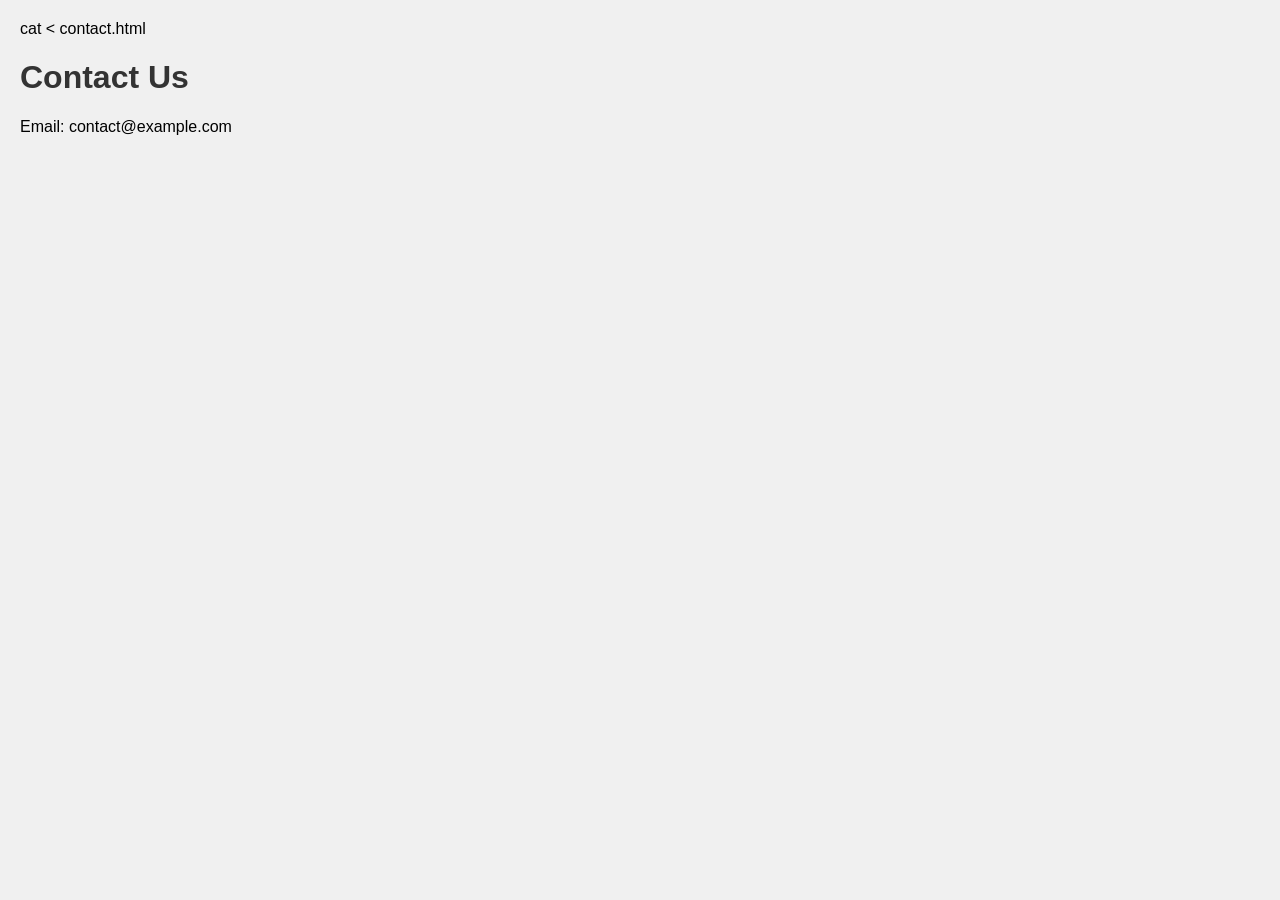
==== contact.html @ 55e49d40 "Add contact page" ====
cat <<EOF > contact.html

<!DOCTYPE html>

<html>
<head>
<title>Contact Us</title>
<link rel="stylesheet" href="style.css" />
</head>
<body>
<h1>Contact Us</h1>
<p>Email: contact@example.com</p>
</body>
</html>
---- style.css ----
body {
font-family: Arial, sans-serif;
margin: 20px;
background-color: #f0f0f0;
}

h1 {
color: #333;
}
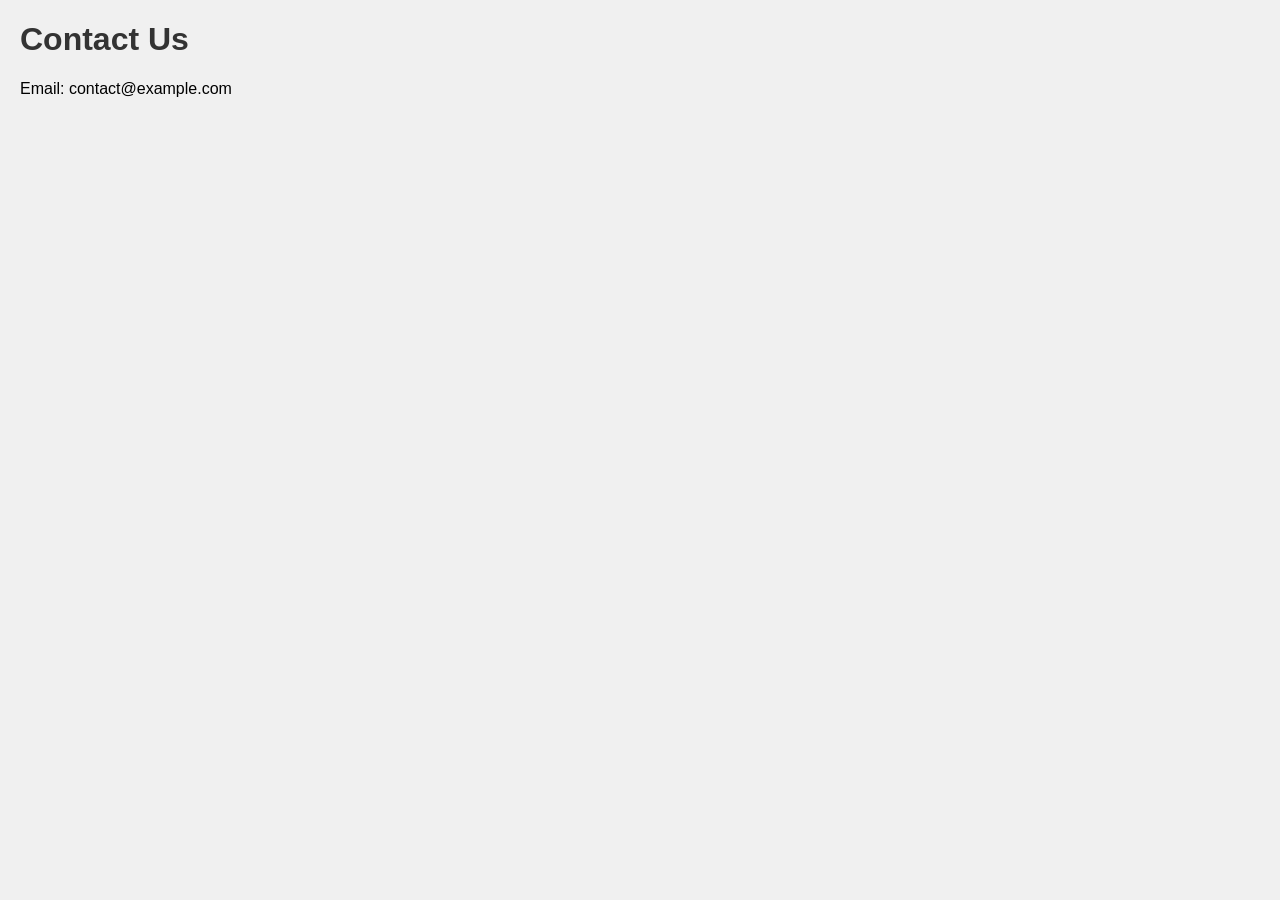
==== commit fc881b56: "Add contact page" ====
--- a/contact.html
+++ b/contact.html
@@ -1,14 +1,11 @@
-cat <<EOF > contact.html
-
 <!DOCTYPE html>
-
 <html>
-<head>
-<title>Contact Us</title>
-<link rel="stylesheet" href="style.css" />
-</head>
-<body>
-<h1>Contact Us</h1>
-<p>Email: contact@example.com</p>
-</body>
+  <head>
+    <title>Contact Us</title>
+    <link rel="stylesheet" href="style.css" />
+  </head>
+  <body>
+    <h1>Contact Us</h1>
+    <p>Email: contact@example.com</p>
+  </body>
 </html>
--- a/style.css
+++ b/style.css
@@ -1,9 +1,9 @@
 body {
-font-family: Arial, sans-serif;
-margin: 20px;
-background-color: #f0f0f0;
+    font-family: Arial, sans-serif;
+    margin: 20px;
+    background-color: #f0f0f0;
 }
 
 h1 {
-color: #333;
+    color: #333;
 }
